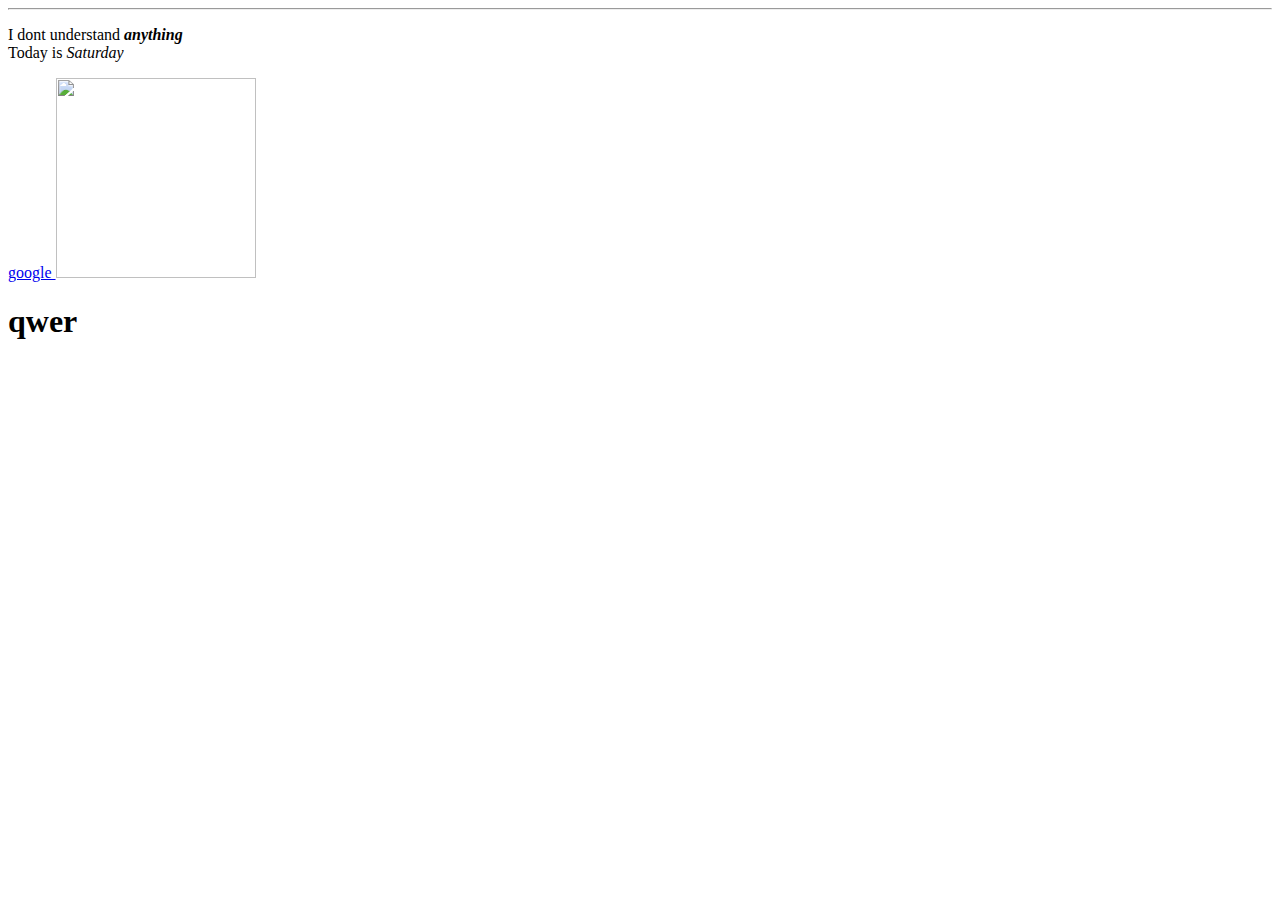
==== page1.html @ 88f223cd "Add files via upload" ====
<!DOCTYPE html>
<html lang="en">
<head>
    <title>Orizont</title>
<body>
    <hr>
    <p>
       I dont understand <b><i>anything</i></b><br>
       Today is <i>Saturday</i>
    </p>
    <a href="http://www.google.md/?jl=ru">
        google
    </a>
    <img src="https://en.wikipedia.org/wiki/Cat#/media/File:Felis_catus-cat_on_snow.jpg" height="200px" width="200px">
    <h1>qwer</h1>
    <script src="source.js"></script>
</body>
</html>
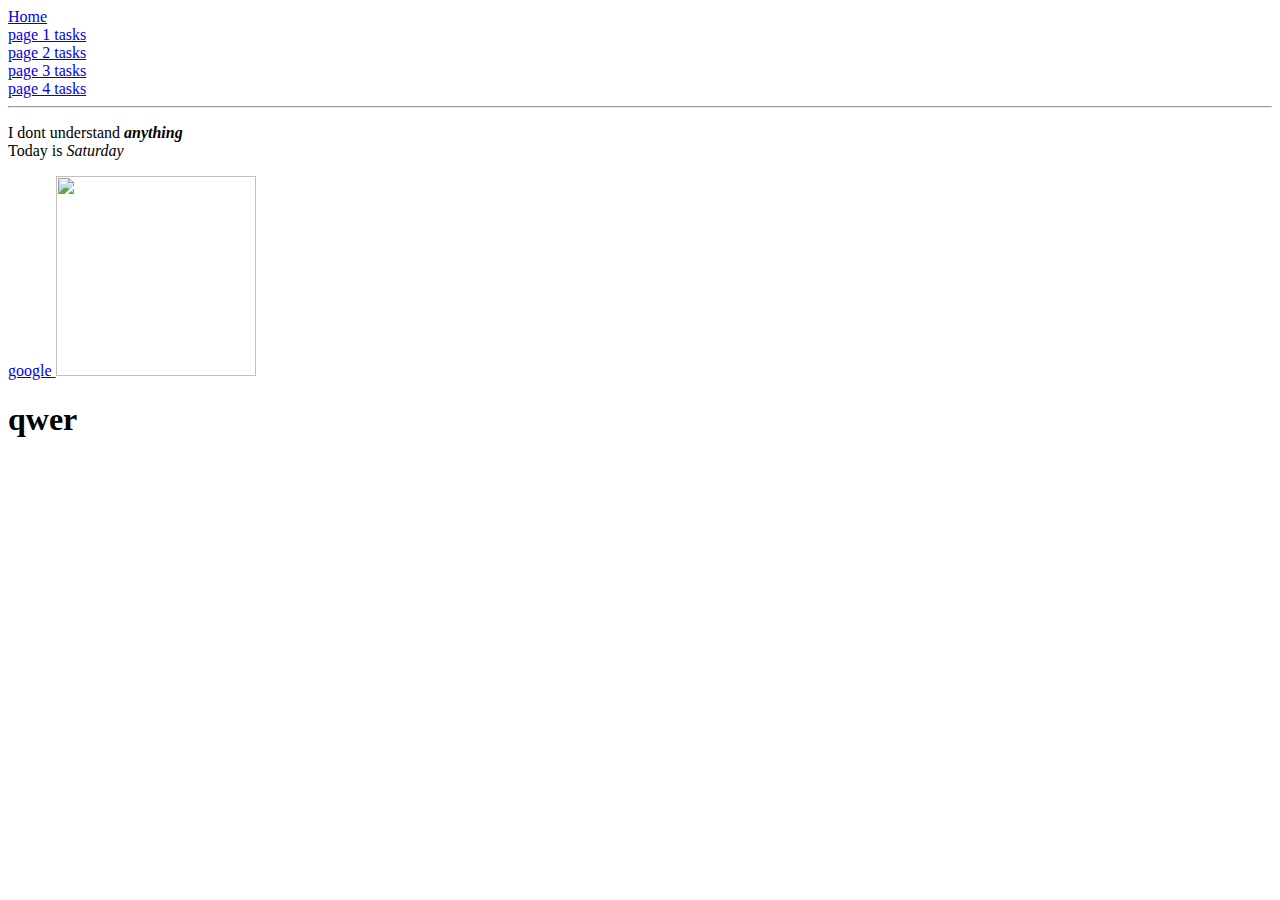
==== commit fb6a4fc3: "Update page1.html" ====
--- a/page1.html
+++ b/page1.html
@@ -1,5 +1,10 @@
 <!DOCTYPE html>
 <html lang="en">
+<a href="index.html">Home</a><br>
+<a href="page1.html">page 1 tasks</a><br>
+<a href="page2.html">page 2 tasks</a><br>
+<a href="page3.html">page 3 tasks</a><br>
+<a href="page4.html">page 4 tasks</a>
 <head>
     <title>Orizont</title>
 <body>
@@ -15,4 +20,4 @@
     <h1>qwer</h1>
     <script src="source.js"></script>
 </body>
-</html>+</html>
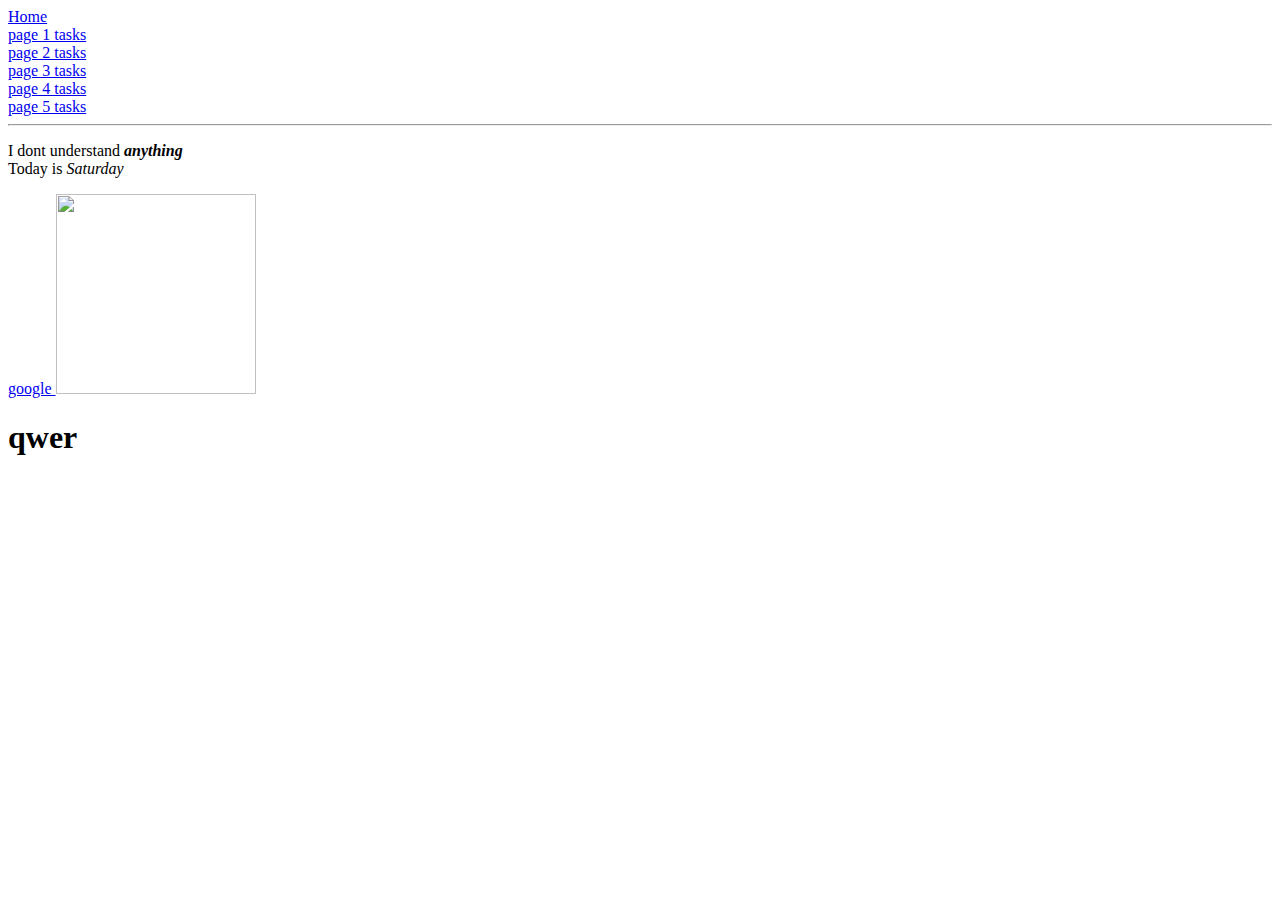
==== commit 31c2a960: "Update page1.html" ====
--- a/page1.html
+++ b/page1.html
@@ -1,13 +1,14 @@
 <!DOCTYPE html>
 <html lang="en">
+<head>
+    <title>Orizont</title>
+<body>
 <a href="index.html">Home</a><br>
 <a href="page1.html">page 1 tasks</a><br>
 <a href="page2.html">page 2 tasks</a><br>
 <a href="page3.html">page 3 tasks</a><br>
-<a href="page4.html">page 4 tasks</a>
-<head>
-    <title>Orizont</title>
-<body>
+<a href="page4.html">page 4 tasks</a><br>
+<a href="oage5.html">page 5 tasks</a>
     <hr>
     <p>
        I dont understand <b><i>anything</i></b><br>
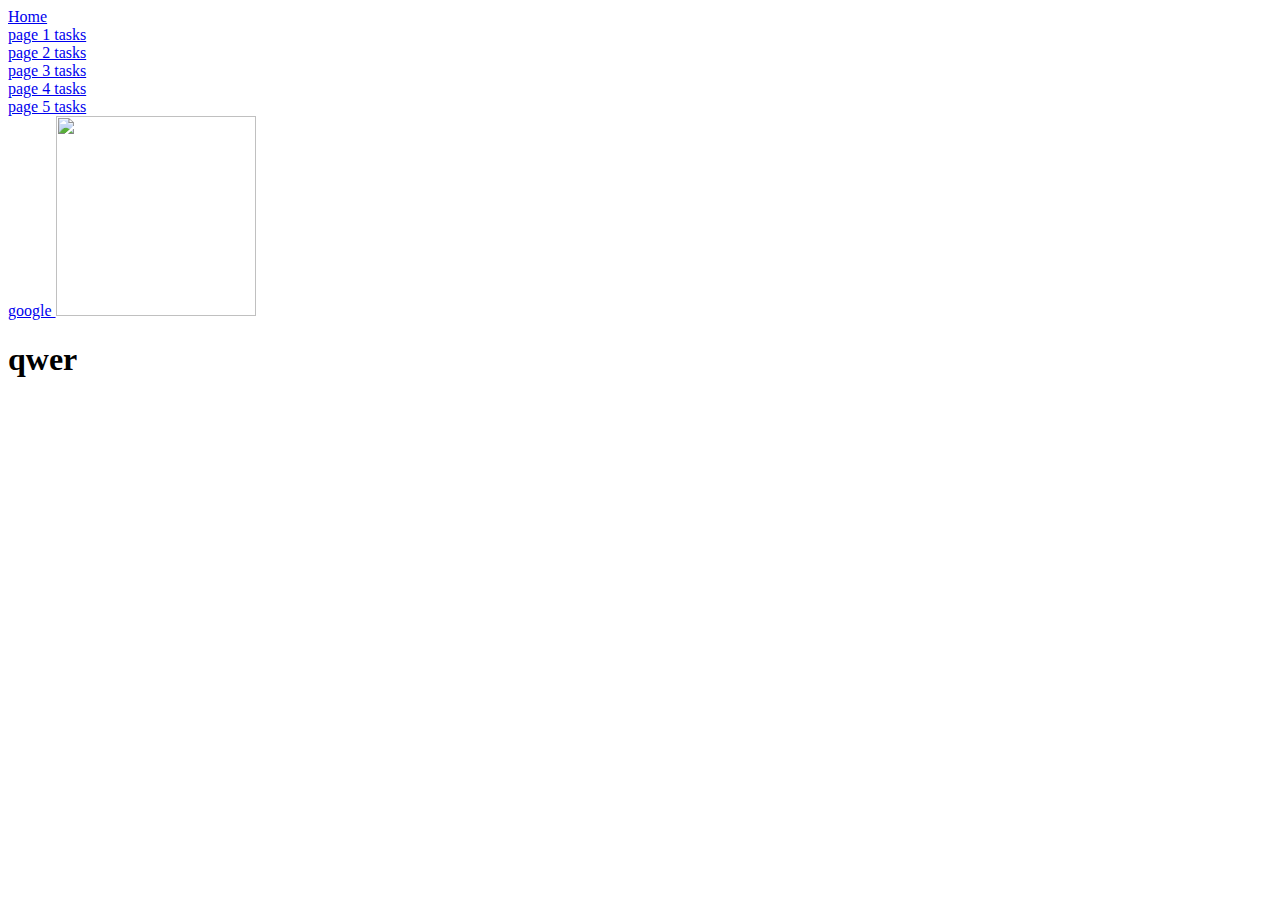
==== commit 56581f9c: "Update page1.html" ====
--- a/page1.html
+++ b/page1.html
@@ -8,7 +8,8 @@
 <a href="page2.html">page 2 tasks</a><br>
 <a href="page3.html">page 3 tasks</a><br>
 <a href="page4.html">page 4 tasks</a><br>
-<a href="oage5.html">page 5 tasks</a>
+<a href="page5.html">page 5 tasks</a><br>
+<a href="page6.html>page 6 tasks</a>
     <hr>
     <p>
        I dont understand <b><i>anything</i></b><br>
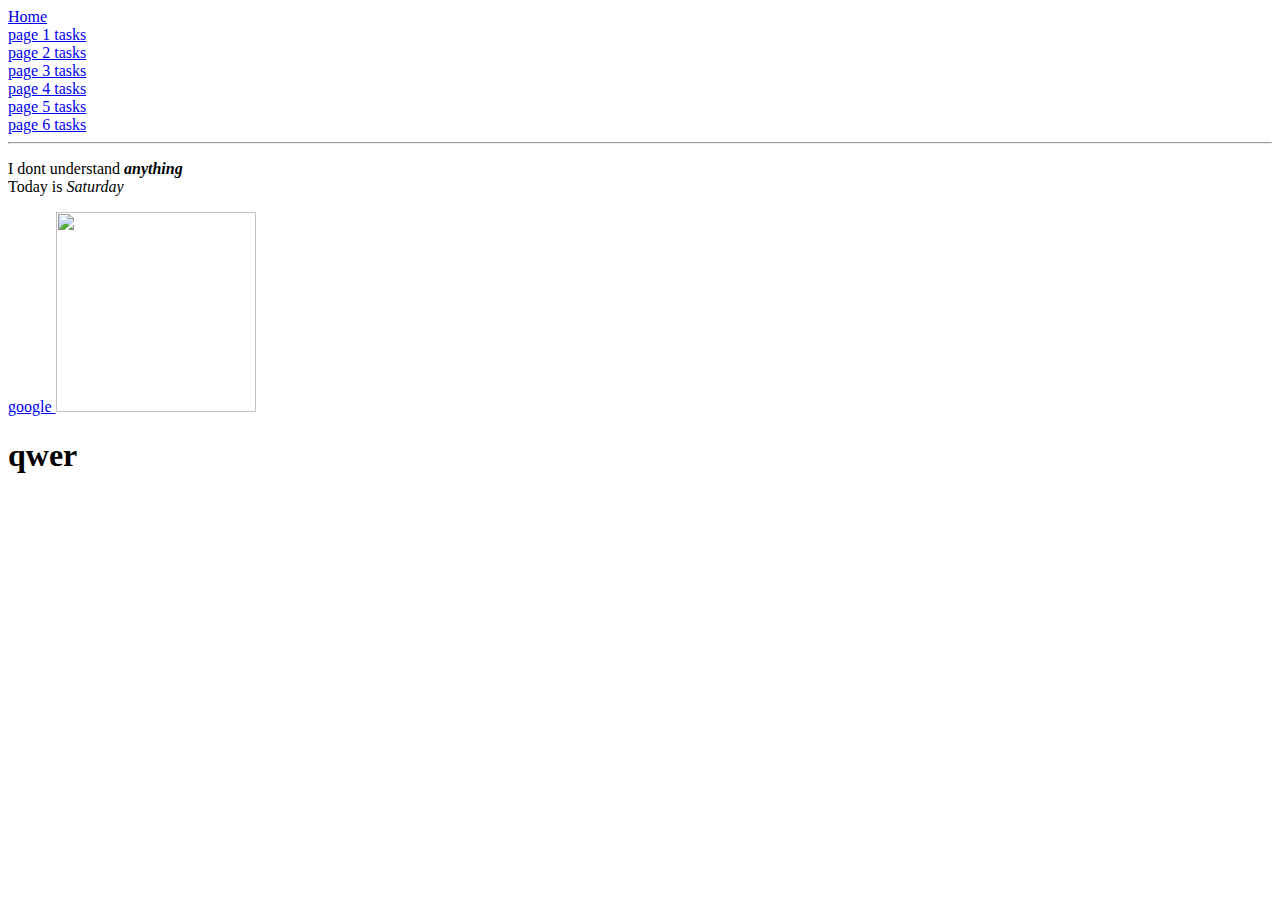
==== commit ad71af79: "Update page1.html" ====
--- a/page1.html
+++ b/page1.html
@@ -9,7 +9,7 @@
 <a href="page3.html">page 3 tasks</a><br>
 <a href="page4.html">page 4 tasks</a><br>
 <a href="page5.html">page 5 tasks</a><br>
-<a href="page6.html>page 6 tasks</a>
+<a href="page6.html">page 6 tasks</a>
     <hr>
     <p>
        I dont understand <b><i>anything</i></b><br>
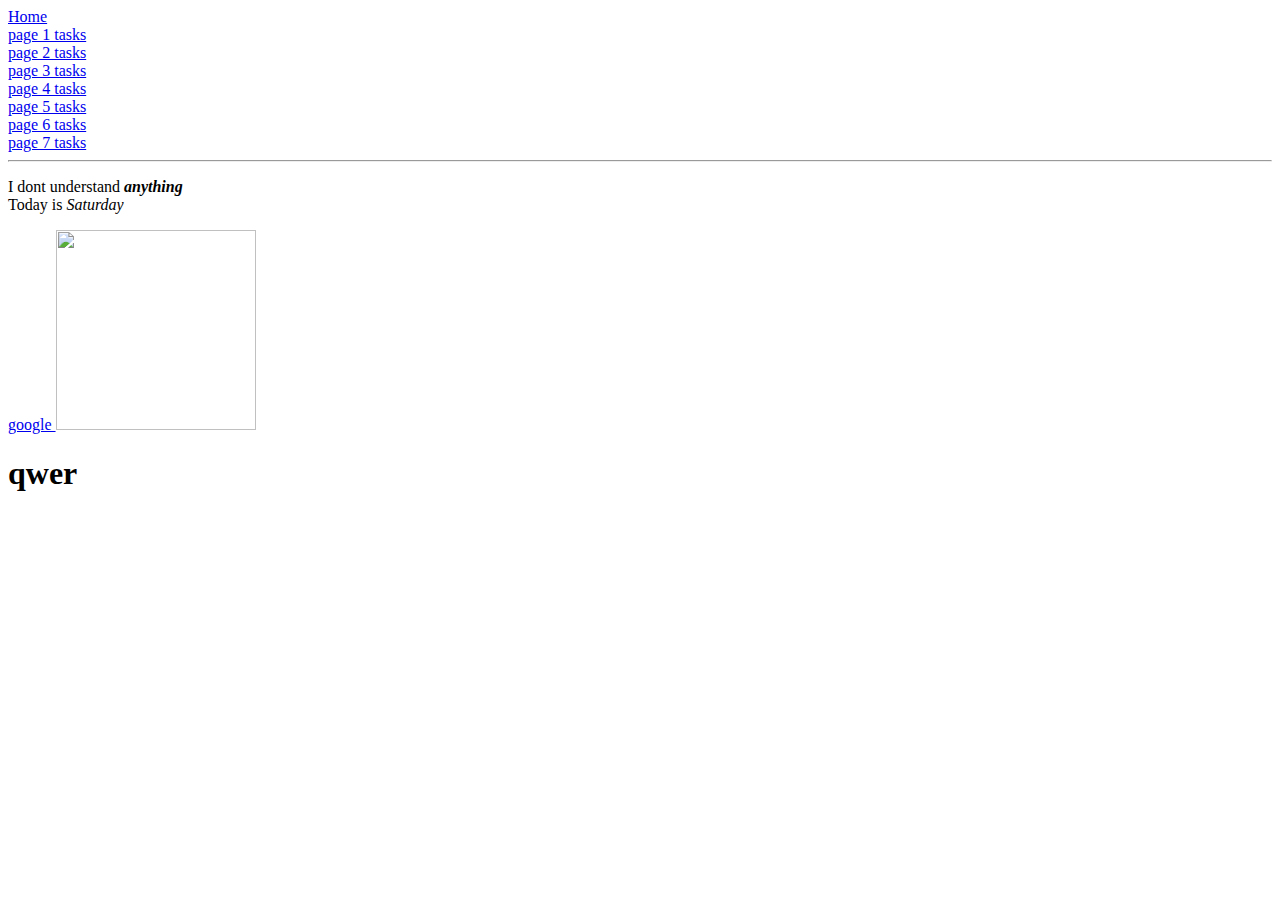
==== commit 94d65b56: "Update page1.html" ====
--- a/page1.html
+++ b/page1.html
@@ -9,7 +9,8 @@
 <a href="page3.html">page 3 tasks</a><br>
 <a href="page4.html">page 4 tasks</a><br>
 <a href="page5.html">page 5 tasks</a><br>
-<a href="page6.html">page 6 tasks</a>
+<a href="page6.html">page 6 tasks</a><br>
+<a href="page7.html">page 7 tasks</a>
     <hr>
     <p>
        I dont understand <b><i>anything</i></b><br>
